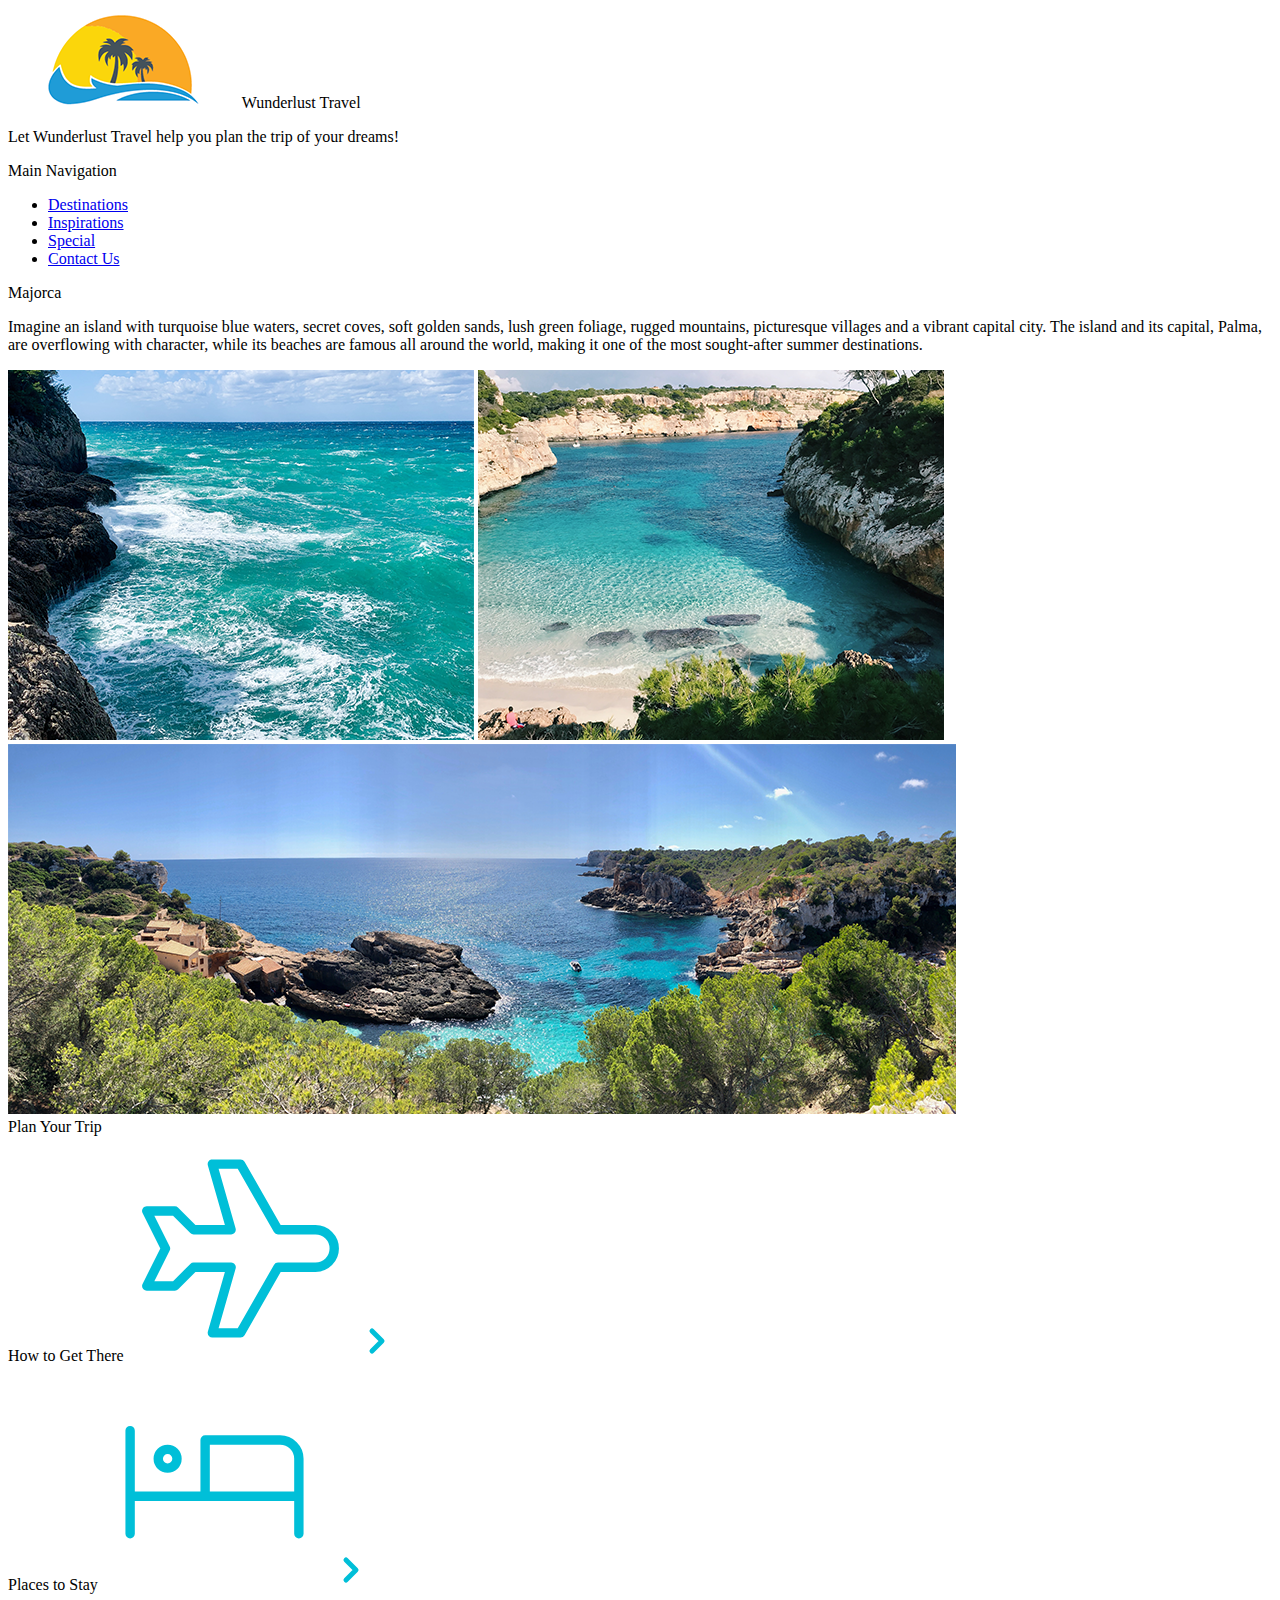
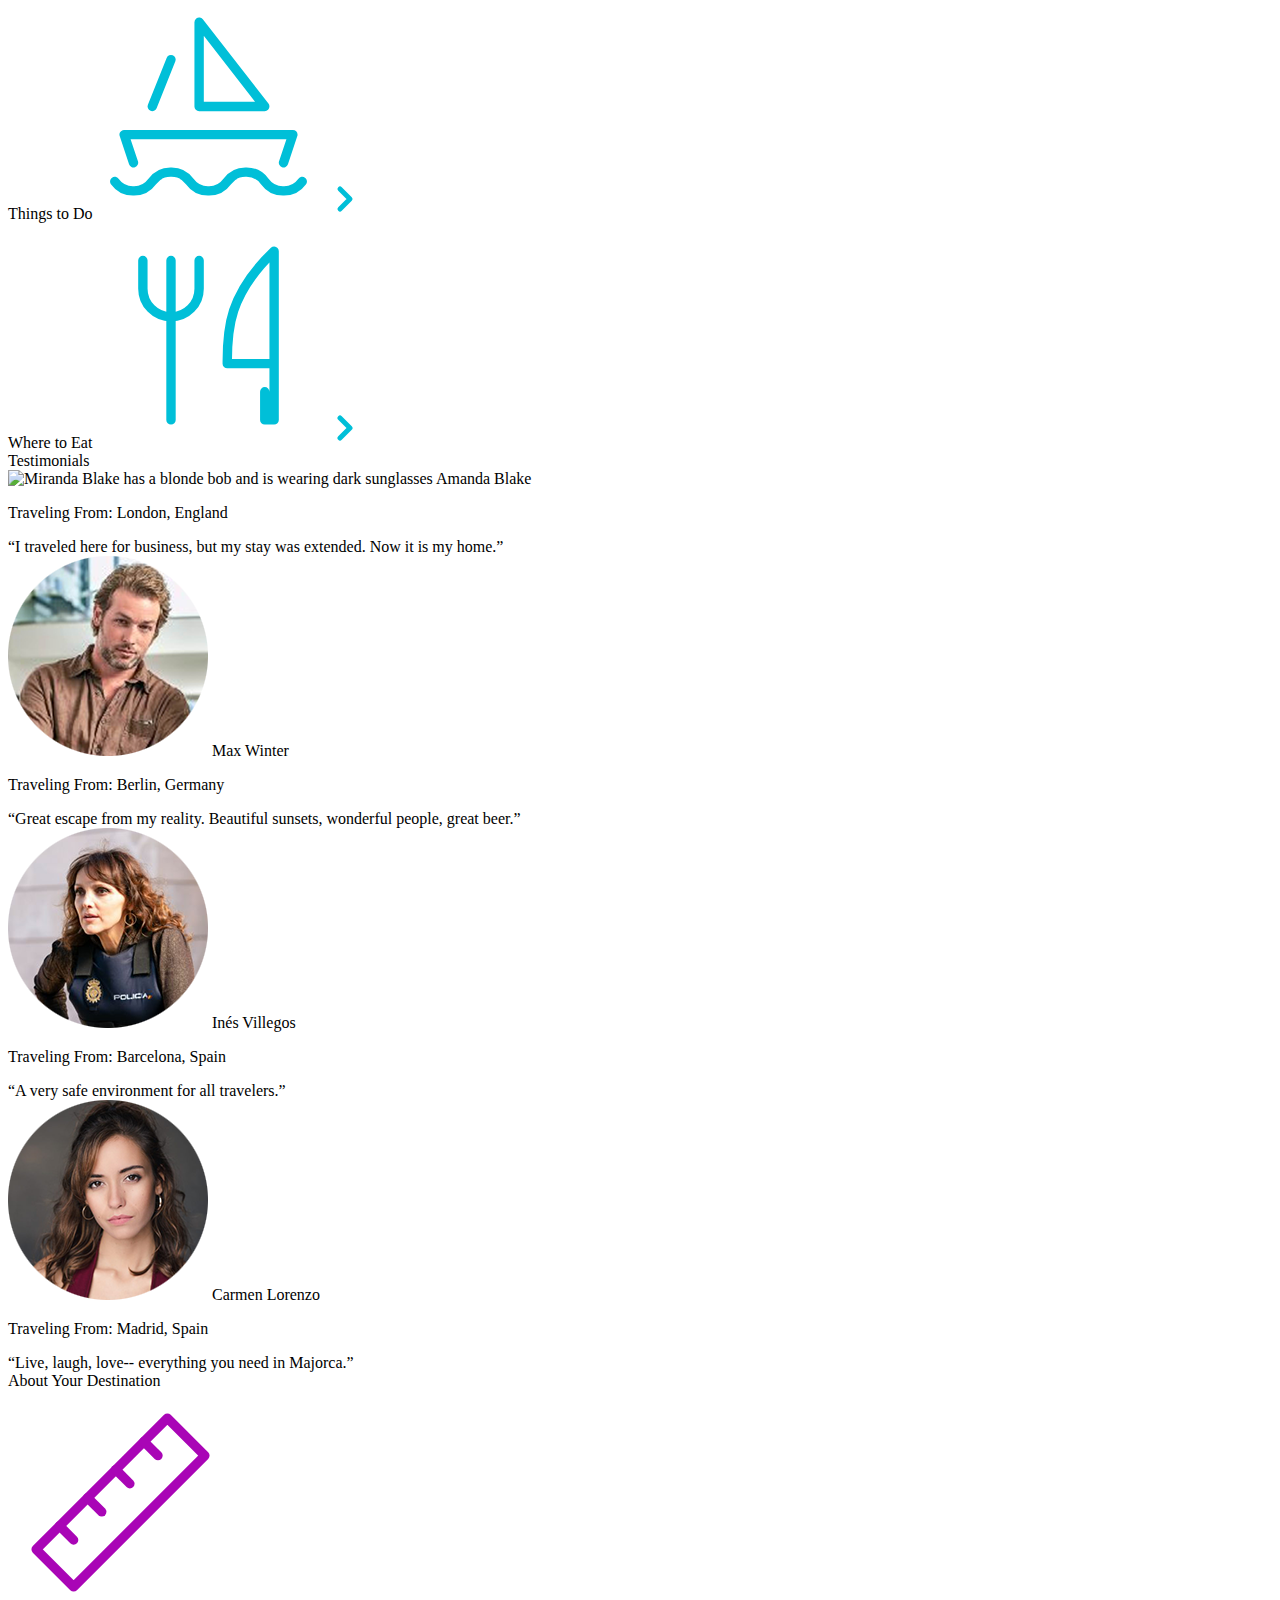
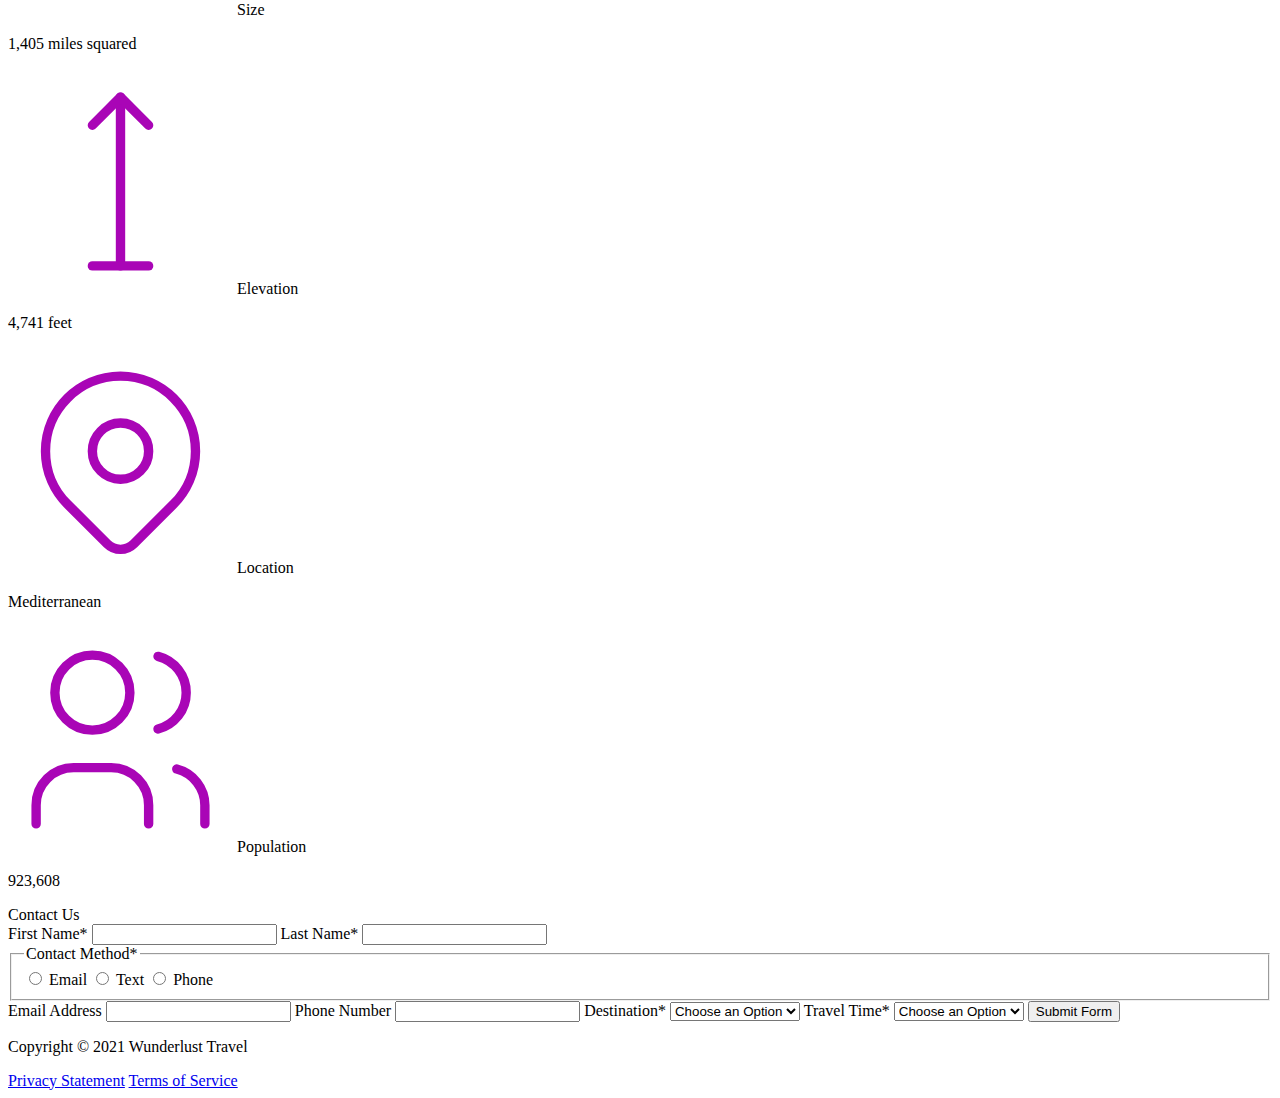
==== majorca.html @ 9dd8b70b "Added majorca.html" ====
<!DOCTYPE html>
<html lang="en">
    <head>
<!--         Add all required tags in the head here - meta tags for SEO, responsiveness, and with info about the page, etc., in addition to tags to create a card on Twitter with a large image and open graph tags to allow for sharing on other social media sites -->
    </head>
    <body>
<!--         Reveiew the document and add the proper tags to all of the headings  throughout. Use the outline feature in the validator to ensure that these have been added correctly. See the image of the correct outline as a reference if you have questions 

Also review the alt text on all of the images to ensure that it is descriptive and appropriate-->
        <header>
            <img src="images/logo.png" alt="The Wunderlust logo shows blue waves and the outline of two palm trees against an orange sun">
            Wunderlust Travel
            <p>Let Wunderlust Travel help you plan the trip of your dreams!</p>
            <nav>
                Main Navigation
                <ul>
                    <li><a href="#">Destinations</a></li>
                    <li><a href="#">Inspirations</a></li>
                    <li><a href="#">Special</a></li>
                    <li><a href="#">Contact Us</a></li>
                </ul>
            </nav>
        </header>
        <main>
            <article>  
                Majorca
                <p>Imagine an island with turquoise blue waters, secret coves, soft golden sands, lush green foliage, rugged mountains, picturesque villages and a vibrant capital city. The island and its capital, Palma, are overflowing with character, while its beaches are famous all around the world, making it one of the most sought-after summer destinations.</p>
                <img src="images/majorca-waves.png" alt="Turquoise blue waters with white wave caps crashing against a rock cliff">
                <img src="images/majorca-beach.png" alt="beach">
                <img src="images/majorca-cove.png" alt="Deep blue water leading to the horizon with the island and trees in the foreground">
                <section>
                    Plan Your Trip
                    <section>
                        How to Get There
                        <svg xmlns="http://www.w3.org/2000/svg" class="icon icon-tabler icon-tabler-plane" width="225" height="225" viewBox="0 0 24 24" stroke-width="1" stroke="#00bfd8" fill="none" stroke-linecap="round" stroke-linejoin="round"> <path stroke="none" d="M0 0h24v24H0z" fill="none"/> <path d="M16 10h4a2 2 0 0 1 0 4h-4l-4 7h-3l2 -7h-4l-2 2h-3l2 -4l-2 -4h3l2 2h4l-2 -7h3z" /></svg>
                        <a href="#" title="Search for flights">
                            <svg xmlns="http://www.w3.org/2000/svg" class="icon icon-tabler icon-tabler-chevron-right" width="40" height="40" viewBox="0 0 24 24" stroke-width="3" stroke="#00bfd8" fill="none" stroke-linecap="round" stroke-linejoin="round"><path stroke="none" d="M0 0h24v24H0z" fill="none"/><polyline points="9 6 15 12 9 18" /></svg>
                        </a>
                    </section>      
                    <section>
                        Places to Stay
                        <svg xmlns="http://www.w3.org/2000/svg" class="icon icon-tabler icon-tabler-bed" width="225" height="225" viewBox="0 0 24 24" stroke-width="1" stroke="#00bfd8" fill="none" stroke-linecap="round" stroke-linejoin="round"><path stroke="none" d="M0 0h24v24H0z" fill="none"/><path d="M3 7v11m0 -4h18m0 4v-8a2 2 0 0 0 -2 -2h-8v6" /><circle cx="7" cy="10" r="1" /></svg>
                        <a href="#" title="Search for hotels">
                            <svg xmlns="http://www.w3.org/2000/svg" class="icon icon-tabler icon-tabler-chevron-right" width="40" height="40" viewBox="0 0 24 24" stroke-width="3" stroke="#00bfd8" fill="none" stroke-linecap="round" stroke-linejoin="round"><path stroke="none" d="M0 0h24v24H0z" fill="none"/><polyline points="9 6 15 12 9 18" /></svg> 
                        </a>
                    </section>
                    <section>
                        Things to Do
                        <svg xmlns="http://www.w3.org/2000/svg" class="icon icon-tabler icon-tabler-sailboat" width="225" height="225" viewBox="0 0 24 24" stroke-width="1" stroke="#00bfd8" fill="none" stroke-linecap="round" stroke-linejoin="round"><path stroke="none" d="M0 0h24v24H0z" fill="none"/><path d="M2 20a2.4 2.4 0 0 0 2 1a2.4 2.4 0 0 0 2 -1a2.4 2.4 0 0 1 2 -1a2.4 2.4 0 0 1 2 1a2.4 2.4 0 0 0 2 1a2.4 2.4 0 0 0 2 -1a2.4 2.4 0 0 1 2 -1a2.4 2.4 0 0 1 2 1a2.4 2.4 0 0 0 2 1a2.4 2.4 0 0 0 2 -1" /><path d="M4 18l-1 -3h18l-1 3" /><path d="M11 12h7l-7 -9v9" /><line x1="8" y1="7" x2="6" y2="12" /></svg>
                        <a href="#" title="Search for Activities">
                            <svg xmlns="http://www.w3.org/2000/svg" class="icon icon-tabler icon-tabler-chevron-right" width="40" height="40" viewBox="0 0 24 24" stroke-width="3" stroke="#00bfd8" fill="none" stroke-linecap="round" stroke-linejoin="round"><path stroke="none" d="M0 0h24v24H0z" fill="none"/><polyline points="9 6 15 12 9 18" /></svg> 
                        </a>                     
                    </section>    
                    <section>
                        Where to Eat
                        <svg xmlns="http://www.w3.org/2000/svg" class="icon icon-tabler icon-tabler-tools-kitchen-2" width="225" height="225" viewBox="0 0 24 24" stroke-width="1" stroke="#00bfd8" fill="none" stroke-linecap="round" stroke-linejoin="round"><path stroke="none" d="M0 0h24v24H0z" fill="none"/><path d="M19 3v12h-5c-.023 -3.681 .184 -7.406 5 -12zm0 12v6h-1v-3m-10 -14v17m-3 -17v3a3 3 0 1 0 6 0v-3" /></svg>
                        <a href="#" title="Search for Restaurants">
                            <svg xmlns="http://www.w3.org/2000/svg" class="icon icon-tabler icon-tabler-chevron-right" width="40" height="40" viewBox="0 0 24 24" stroke-width="3" stroke="#00bfd8" fill="none" stroke-linecap="round" stroke-linejoin="round"><path stroke="none" d="M0 0h24v24H0z" fill="none"/><polyline points="9 6 15 12 9 18" /></svg>                          
                        </a>
                    </section>   
                </section>
                <section>
                    Testimonials
                    <section>
                        <img src="images/mirando-blake.png" alt="Miranda Blake has a blonde bob and is wearing dark sunglasses">
                        Amanda Blake
                        <p>Traveling From: London, England</p>
                        <q>I traveled here for business, but my stay was extended. Now it is my home.</q>
                    </section>
                    <section>
                        <img src="images/max-winter.png" alt="Max Winter">
                        Max Winter
                        <p>Traveling From: Berlin, Germany</p>
                        <q>Great escape from my reality. Beautiful sunsets, wonderful people, great beer.</q>
                    </section>
                    <section>
                        <img src="images/ines-villegoes.png" alt="lady person">
                        Inés Villegos
                        <p>Traveling From: Barcelona, Spain</p>
                        <q>A very safe environment for all travelers.</q>
                    </section>
                    <section>
                        <img src="images/carmen-lorenzo.png" alt="Carmen Lorenzo has long, dark brown hair and is wearing gold hoop earrings">
                        Carmen Lorenzo
                        <p>Traveling From: Madrid, Spain</p>
                        <q>Live, laugh, love-- everything you need in Majorca.</q>
                    </section>
                </section>
                <section>
                    About Your Destination
                    <section>
                        <svg xmlns="http://www.w3.org/2000/svg" class="icon icon-tabler icon-tabler-ruler-2" width="225" height="225" viewBox="0 0 24 24" stroke-width="1" stroke="#a905b6" fill="none" stroke-linecap="round" stroke-linejoin="round"><path stroke="none" d="M0 0h24v24H0z" fill="none"/><path d="M17 3l4 4l-14 14l-4 -4z" /><path d="M16 7l-1.5 -1.5" /><path d="M13 10l-1.5 -1.5" /><path d="M10 13l-1.5 -1.5" /><path d="M7 16l-1.5 -1.5" /></svg>
                        Size
                        <p>1,405 miles squared</p>
                    </section>
                    <section>
                        <svg xmlns="http://www.w3.org/2000/svg" class="icon icon-tabler icon-tabler-arrow-top-bar" width="225" height="225" viewBox="0 0 24 24" stroke-width="1" stroke="#a905b6" fill="none" stroke-linecap="round" stroke-linejoin="round"><path stroke="none" d="M0 0h24v24H0z" fill="none"/><line x1="12" y1="21" x2="12" y2="3" /><path d="M15 6l-3 -3l-3 3" /><line x1="9" y1="21" x2="15" y2="21" /></svg>
                        Elevation
                        <p>4,741 feet</p>
                    </section>
                    <section>
                        <svg xmlns="http://www.w3.org/2000/svg" class="icon icon-tabler icon-tabler-map-pin" width="225" height="225" viewBox="0 0 24 24" stroke-width="1" stroke="#a905b6" fill="none" stroke-linecap="round" stroke-linejoin="round"><path stroke="none" d="M0 0h24v24H0z" fill="none"/><circle cx="12" cy="11" r="3" /><path d="M17.657 16.657l-4.243 4.243a2 2 0 0 1 -2.827 0l-4.244 -4.243a8 8 0 1 1 11.314 0z" /></svg>
                        Location
                        <p>Mediterranean</p>
                    </section>
                    <section>
                        <svg xmlns="http://www.w3.org/2000/svg" class="icon icon-tabler icon-tabler-users" width="225" height="225" viewBox="0 0 24 24" stroke-width="1" stroke="#a905b6" fill="none" stroke-linecap="round" stroke-linejoin="round"><path stroke="none" d="M0 0h24v24H0z" fill="none"/><circle cx="9" cy="7" r="4" /><path d="M3 21v-2a4 4 0 0 1 4 -4h4a4 4 0 0 1 4 4v2" /><path d="M16 3.13a4 4 0 0 1 0 7.75" /><path d="M21 21v-2a4 4 0 0 0 -3 -3.85" /></svg>
                        Population
                        <p>923,608</p>
                    </section>
                </section>
                <section>
                    Contact Us
                    <form method="post" action="https://wp.zybooks.com/form-viewer.php">
                        <label for="fName">First Name<span>*</span></label>
                        <input type="text" name="fName" id="fName" autocomplete="given-name" required>
                        <label for="lName">Last Name<span>*</span></label>
                        <input type="text" name="lName" id="lName" autocomplete="family-name" required>
                        <fieldset>
                            <legend>Contact Method<span>*</span></legend>
                            <input type="radio" name="contactPref" id="prefEmail" required>
                            <label for="prefEmail">Email</label>
                            <input type="radio" name="contactPref" id="prefText">
                            <label for="prefText">Text</label>
                            <input type="radio" name="contactPref" id="prefPhone">
                            <label for="prefPhone">Phone</label>
                        </fieldset>
                        <label for="email">Email Address</label>
                        <input type="email" name="email" id="email" autocomplete="email">
                        <label for="phone">Phone Number</label>
                        <input type="tel" name="phone" id="phone" autocomplete="tel">
                        <label for="destination">Destination<span>*</span></label>
                        <select name="destination" id="destination" required>
                            <option value="">Choose an Option</option>
                            <option value="barcelona">Barcelona</option>
                            <option value="granada">Granada</option>
                            <option value="ibiza">Ibiza</option>
                            <option value="madrid">Madrid</option>
                            <option value="majora">Majora</option>
                            <option value="seville">Seville</option>
                            <option value="tenerife">Tenerife</option>
                            <option value="valencia">Valencia</option>
                        </select>
                        <label for="travelTime">Travel Time<span>*</span></label>
                        <select name="travelTime" id="travelTime" required>
                            <option value="">Choose an Option</option>
                            <option value="fall">Fall</option>
                            <option value="winter">Winter</option>
                            <option value="spring">Spring</option>
                            <option value="summer">Summer</option>
                            <option value="flexible">Flexible</option>
                        </select>
                        <input type="submit" name="mySubmit" id="mySubmit" value="Submit Form">
                    </form>
                </section>
            </article>
        </main>
        <footer>
            <p>Copyright &copy; 2021 Wunderlust Travel</p>
            <a href="#">Privacy Statement</a>
            <a href="#">Terms of Service</a>
        </footer>
    </body>
</html>
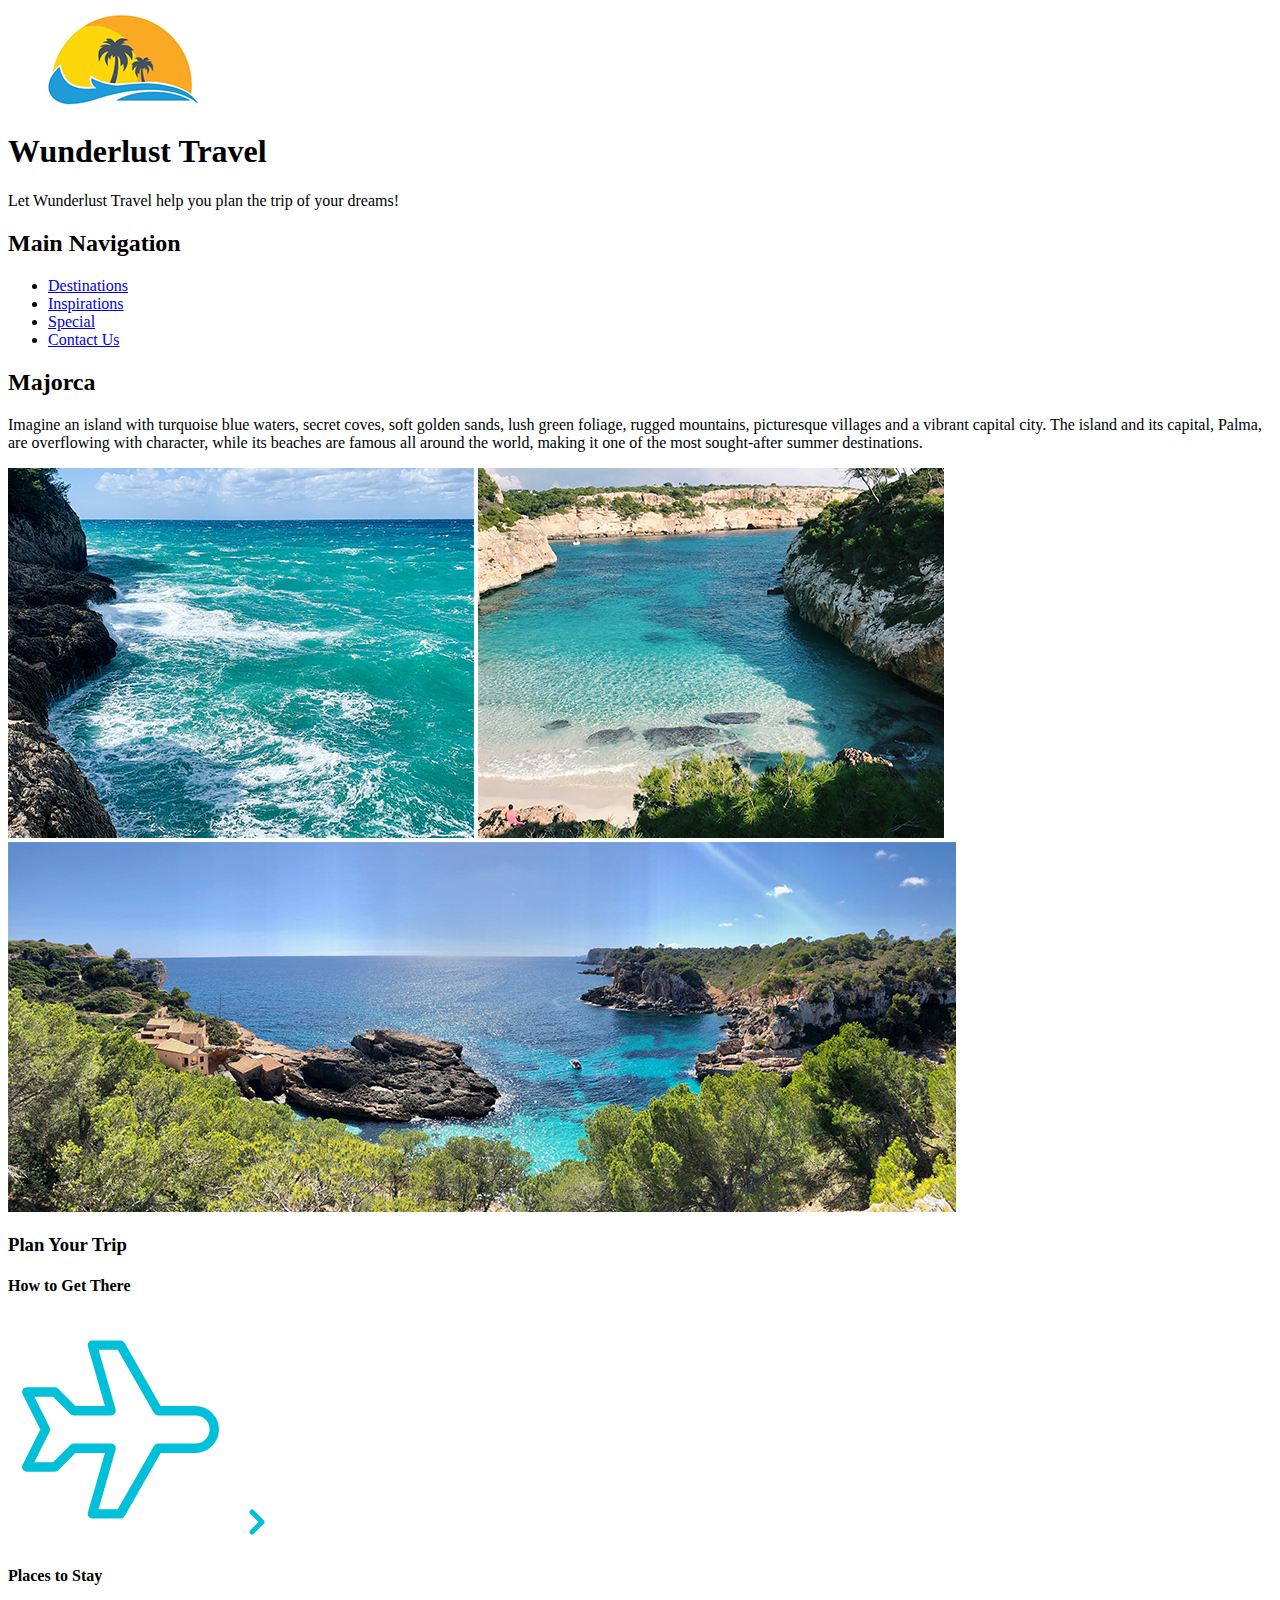
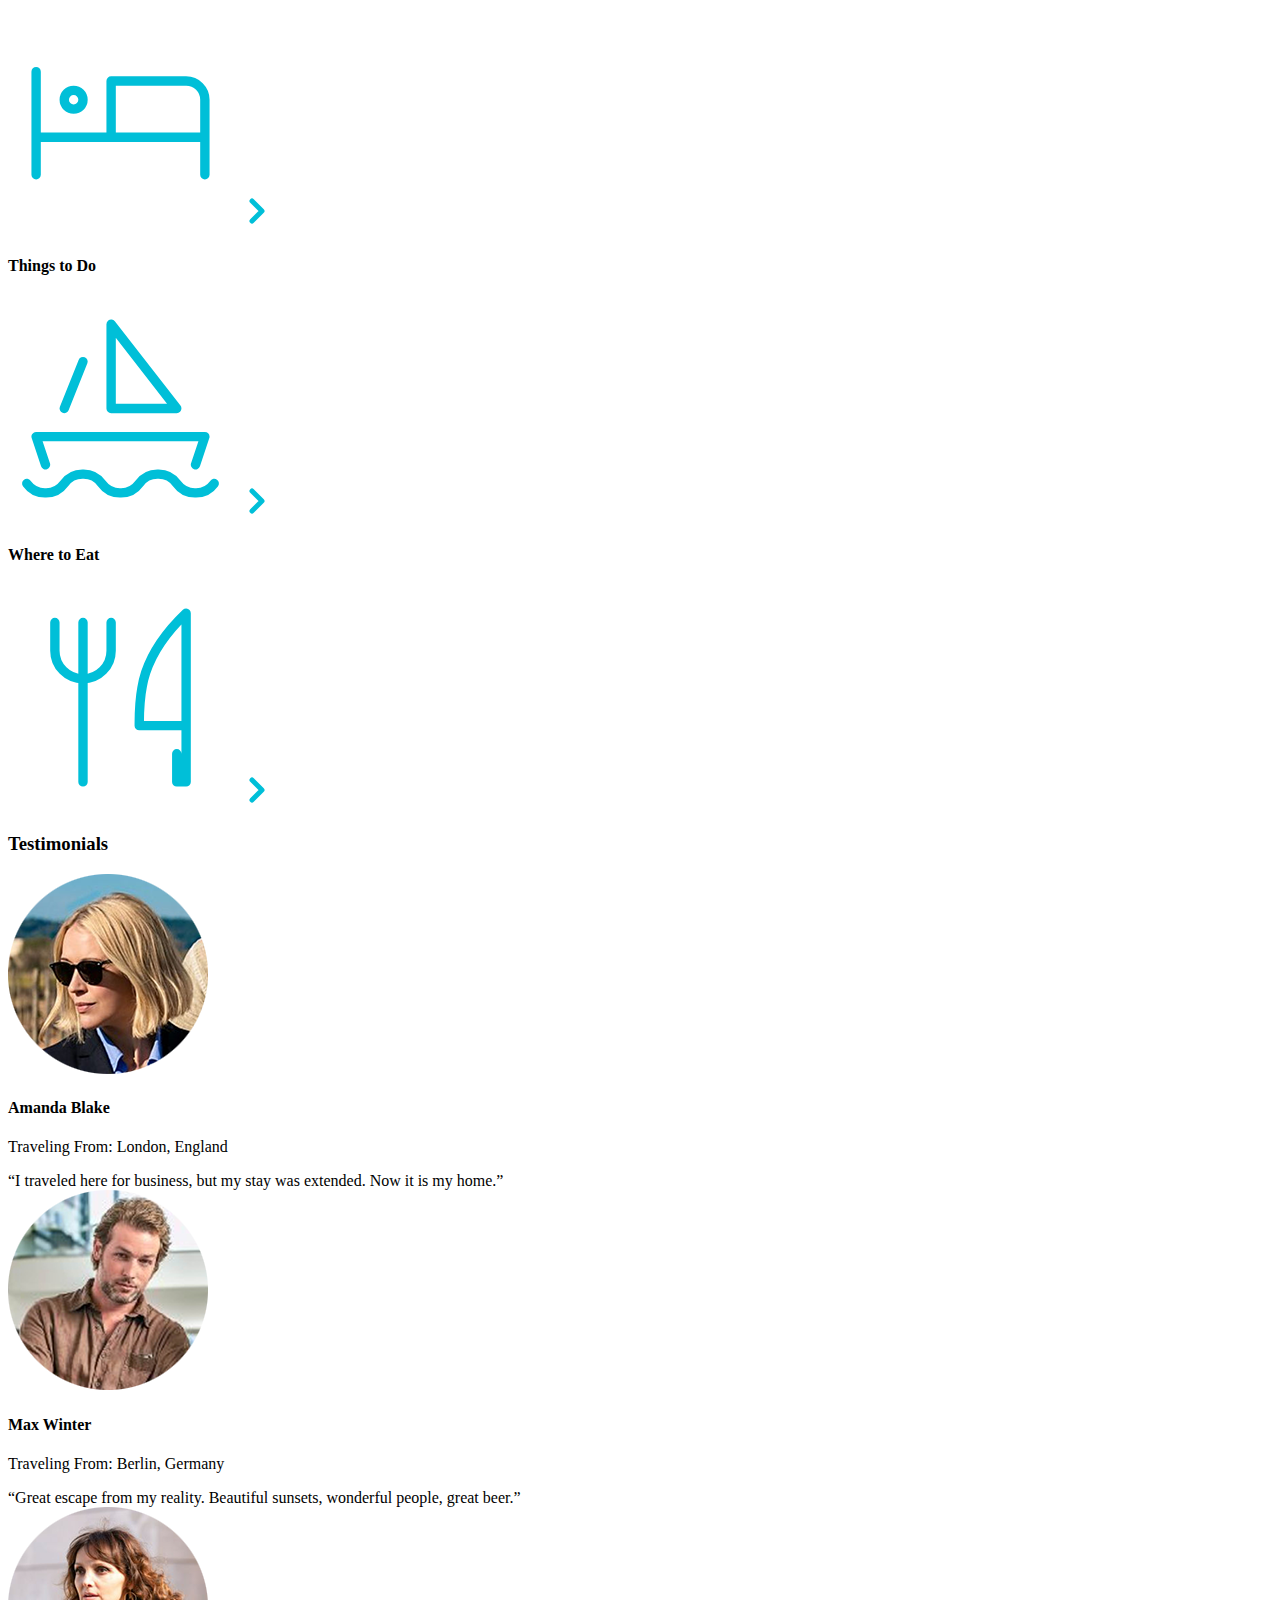
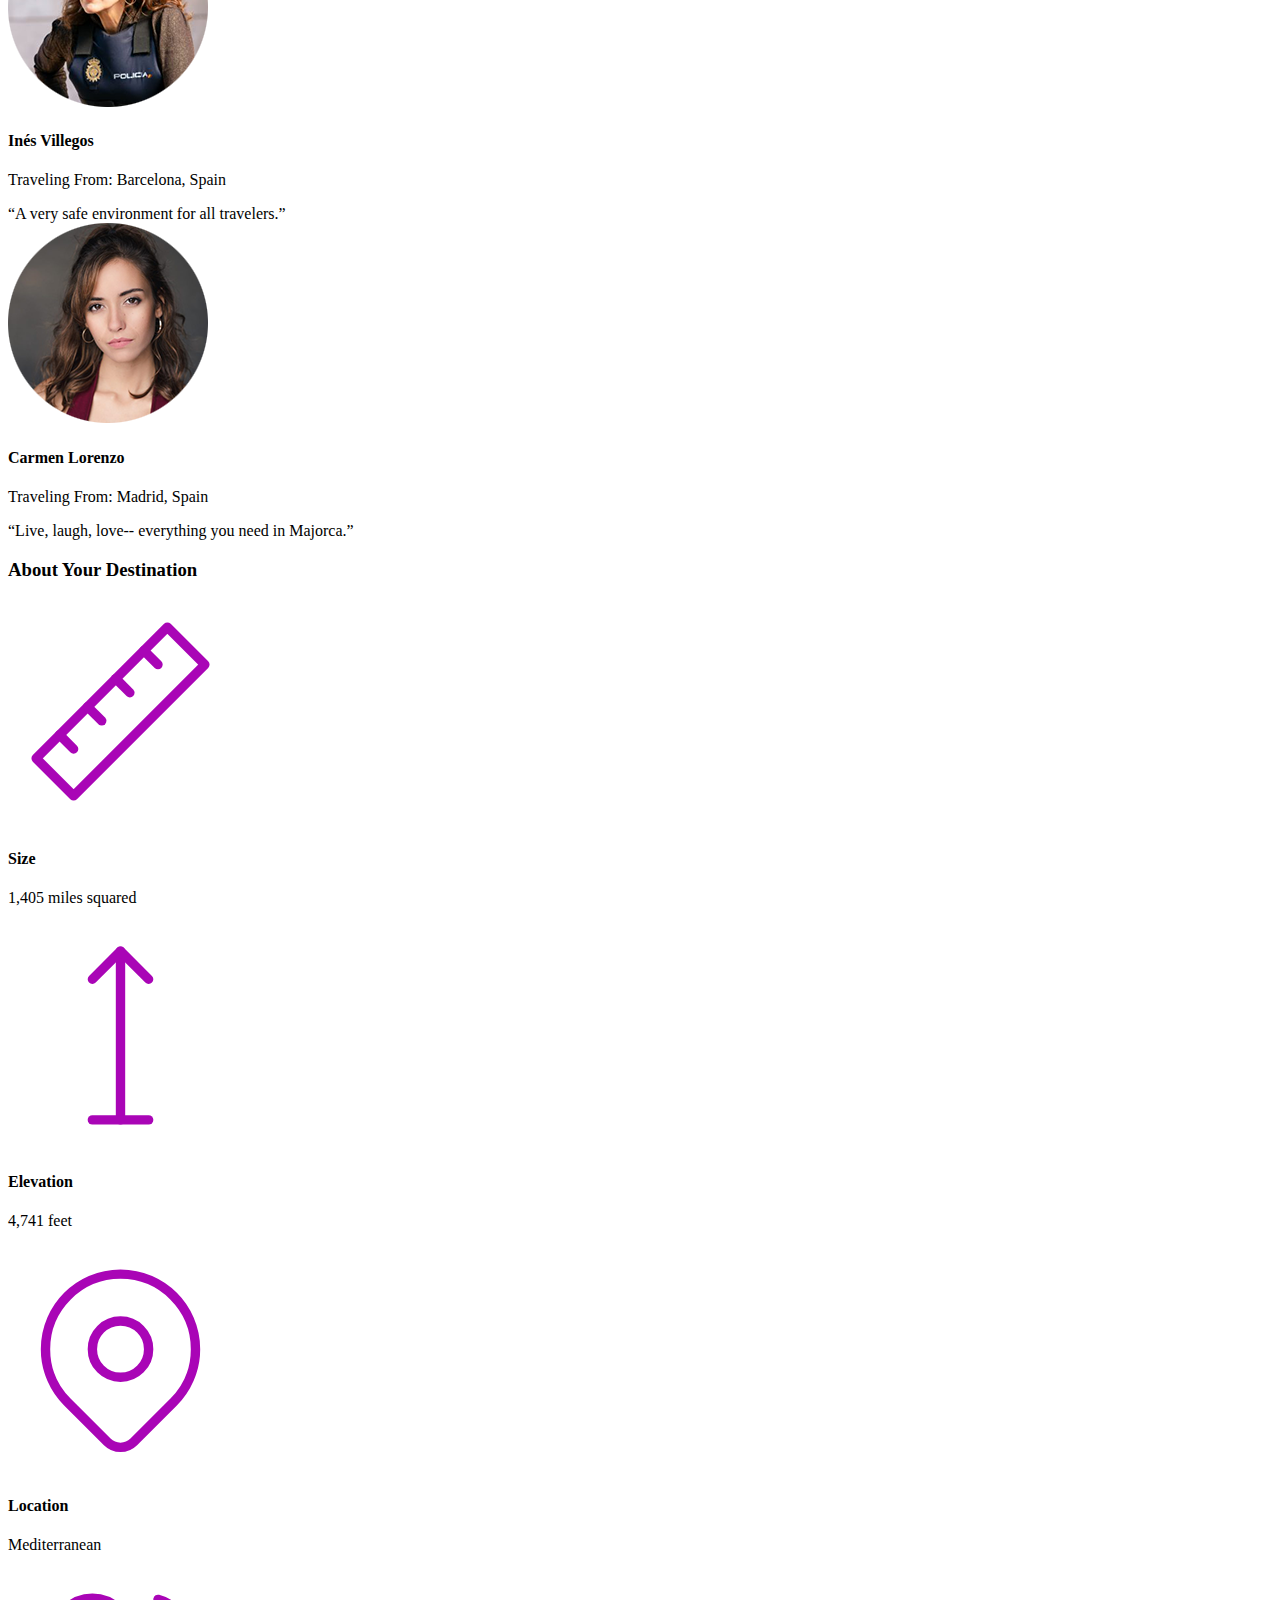
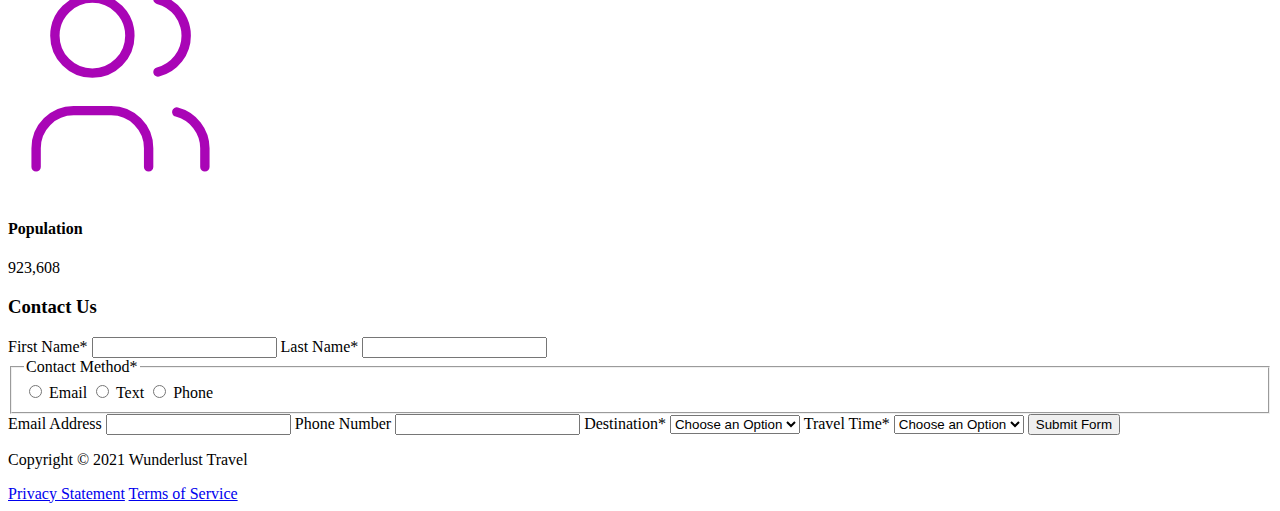
==== commit f560fa96: "Final updated Majorca.html" ====
--- a/majorca.html
+++ b/majorca.html
@@ -2,6 +2,24 @@
 <html lang="en">
     <head>
 <!--         Add all required tags in the head here - meta tags for SEO, responsiveness, and with info about the page, etc., in addition to tags to create a card on Twitter with a large image and open graph tags to allow for sharing on other social media sites -->
+    <!--Meta tags-->
+        <meta charset="UTF-8">
+        <meta name="author" content="Annette Short">
+        <title>visit Majorca!</title>
+        <meta name="description" content="Travel site about Majorca. How to stay and popular attractions.">
+        <meta name="viewport" content="width-device-width, initial-scale=1">
+    <!--Twitter card-->
+        <meta name="twitter:card" content="summary_large_image">
+        <meta name="twitter:site" content="@username">
+        <meta name="twitter:creator" content="@username">
+        <meta name="twitter:title" content="Wunderlust - Visit Majorca!">
+        <meta name="twitter:description" content="learn about the beautiful Majorca and all the necesseties you'll need on your next vacay!">
+        <meta name="twitter:image" content="images/majorca-waves.png">
+    <!--Open graph tag-->
+        <meta property="og:title" content="Majorca">
+        <meta property="og:url" content="file:///C:/Users/netty/Downloads/majorca.html">
+        <meta property="og:type" content="website">
+        <meta property="og:image" content="images/majorca-waves.png">
     </head>
     <body>
 <!--         Reveiew the document and add the proper tags to all of the headings  throughout. Use the outline feature in the validator to ensure that these have been added correctly. See the image of the correct outline as a reference if you have questions 
@@ -9,10 +27,10 @@
 Also review the alt text on all of the images to ensure that it is descriptive and appropriate-->
         <header>
             <img src="images/logo.png" alt="The Wunderlust logo shows blue waves and the outline of two palm trees against an orange sun">
-            Wunderlust Travel
+            <h1>Wunderlust Travel</h1>
             <p>Let Wunderlust Travel help you plan the trip of your dreams!</p>
             <nav>
-                Main Navigation
+                <h2>Main Navigation</h2>
                 <ul>
                     <li><a href="#">Destinations</a></li>
                     <li><a href="#">Inspirations</a></li>
@@ -23,36 +41,36 @@
         </header>
         <main>
             <article>  
-                Majorca
+                <h2>Majorca</h2>
                 <p>Imagine an island with turquoise blue waters, secret coves, soft golden sands, lush green foliage, rugged mountains, picturesque villages and a vibrant capital city. The island and its capital, Palma, are overflowing with character, while its beaches are famous all around the world, making it one of the most sought-after summer destinations.</p>
                 <img src="images/majorca-waves.png" alt="Turquoise blue waters with white wave caps crashing against a rock cliff">
-                <img src="images/majorca-beach.png" alt="beach">
+                <img src="images/majorca-beach.png" alt="Shallow, teal waters with minimal waves, surrounded by rocky ledges and a small beach is at the opening.">
                 <img src="images/majorca-cove.png" alt="Deep blue water leading to the horizon with the island and trees in the foreground">
                 <section>
-                    Plan Your Trip
+                    <h3>Plan Your Trip</h3>
                     <section>
-                        How to Get There
+                        <h4>How to Get There</h4>
                         <svg xmlns="http://www.w3.org/2000/svg" class="icon icon-tabler icon-tabler-plane" width="225" height="225" viewBox="0 0 24 24" stroke-width="1" stroke="#00bfd8" fill="none" stroke-linecap="round" stroke-linejoin="round"> <path stroke="none" d="M0 0h24v24H0z" fill="none"/> <path d="M16 10h4a2 2 0 0 1 0 4h-4l-4 7h-3l2 -7h-4l-2 2h-3l2 -4l-2 -4h3l2 2h4l-2 -7h3z" /></svg>
                         <a href="#" title="Search for flights">
                             <svg xmlns="http://www.w3.org/2000/svg" class="icon icon-tabler icon-tabler-chevron-right" width="40" height="40" viewBox="0 0 24 24" stroke-width="3" stroke="#00bfd8" fill="none" stroke-linecap="round" stroke-linejoin="round"><path stroke="none" d="M0 0h24v24H0z" fill="none"/><polyline points="9 6 15 12 9 18" /></svg>
                         </a>
                     </section>      
                     <section>
-                        Places to Stay
+                        <h4>Places to Stay</h4>
                         <svg xmlns="http://www.w3.org/2000/svg" class="icon icon-tabler icon-tabler-bed" width="225" height="225" viewBox="0 0 24 24" stroke-width="1" stroke="#00bfd8" fill="none" stroke-linecap="round" stroke-linejoin="round"><path stroke="none" d="M0 0h24v24H0z" fill="none"/><path d="M3 7v11m0 -4h18m0 4v-8a2 2 0 0 0 -2 -2h-8v6" /><circle cx="7" cy="10" r="1" /></svg>
                         <a href="#" title="Search for hotels">
                             <svg xmlns="http://www.w3.org/2000/svg" class="icon icon-tabler icon-tabler-chevron-right" width="40" height="40" viewBox="0 0 24 24" stroke-width="3" stroke="#00bfd8" fill="none" stroke-linecap="round" stroke-linejoin="round"><path stroke="none" d="M0 0h24v24H0z" fill="none"/><polyline points="9 6 15 12 9 18" /></svg> 
                         </a>
                     </section>
                     <section>
-                        Things to Do
+                        <h4>Things to Do</h4>
                         <svg xmlns="http://www.w3.org/2000/svg" class="icon icon-tabler icon-tabler-sailboat" width="225" height="225" viewBox="0 0 24 24" stroke-width="1" stroke="#00bfd8" fill="none" stroke-linecap="round" stroke-linejoin="round"><path stroke="none" d="M0 0h24v24H0z" fill="none"/><path d="M2 20a2.4 2.4 0 0 0 2 1a2.4 2.4 0 0 0 2 -1a2.4 2.4 0 0 1 2 -1a2.4 2.4 0 0 1 2 1a2.4 2.4 0 0 0 2 1a2.4 2.4 0 0 0 2 -1a2.4 2.4 0 0 1 2 -1a2.4 2.4 0 0 1 2 1a2.4 2.4 0 0 0 2 1a2.4 2.4 0 0 0 2 -1" /><path d="M4 18l-1 -3h18l-1 3" /><path d="M11 12h7l-7 -9v9" /><line x1="8" y1="7" x2="6" y2="12" /></svg>
                         <a href="#" title="Search for Activities">
                             <svg xmlns="http://www.w3.org/2000/svg" class="icon icon-tabler icon-tabler-chevron-right" width="40" height="40" viewBox="0 0 24 24" stroke-width="3" stroke="#00bfd8" fill="none" stroke-linecap="round" stroke-linejoin="round"><path stroke="none" d="M0 0h24v24H0z" fill="none"/><polyline points="9 6 15 12 9 18" /></svg> 
                         </a>                     
                     </section>    
                     <section>
-                        Where to Eat
+                        <h4>Where to Eat</h4>
                         <svg xmlns="http://www.w3.org/2000/svg" class="icon icon-tabler icon-tabler-tools-kitchen-2" width="225" height="225" viewBox="0 0 24 24" stroke-width="1" stroke="#00bfd8" fill="none" stroke-linecap="round" stroke-linejoin="round"><path stroke="none" d="M0 0h24v24H0z" fill="none"/><path d="M19 3v12h-5c-.023 -3.681 .184 -7.406 5 -12zm0 12v6h-1v-3m-10 -14v17m-3 -17v3a3 3 0 1 0 6 0v-3" /></svg>
                         <a href="#" title="Search for Restaurants">
                             <svg xmlns="http://www.w3.org/2000/svg" class="icon icon-tabler icon-tabler-chevron-right" width="40" height="40" viewBox="0 0 24 24" stroke-width="3" stroke="#00bfd8" fill="none" stroke-linecap="round" stroke-linejoin="round"><path stroke="none" d="M0 0h24v24H0z" fill="none"/><polyline points="9 6 15 12 9 18" /></svg>                          
@@ -60,57 +78,57 @@
                     </section>   
                 </section>
                 <section>
-                    Testimonials
+                    <h3>Testimonials</h3>
                     <section>
-                        <img src="images/mirando-blake.png" alt="Miranda Blake has a blonde bob and is wearing dark sunglasses">
-                        Amanda Blake
+                        <img src="images/miranda-blake.png" alt="Miranda Blake has a blonde bob and is wearing dark sunglasses">
+                        <h4>Amanda Blake</h4>
                         <p>Traveling From: London, England</p>
                         <q>I traveled here for business, but my stay was extended. Now it is my home.</q>
                     </section>
                     <section>
-                        <img src="images/max-winter.png" alt="Max Winter">
-                        Max Winter
+                        <img src="images/max-winter.png" alt="Max Winter has short shaggy hair leaned slightly askew with a brown shirt.">
+                        <h4>Max Winter</h4>
                         <p>Traveling From: Berlin, Germany</p>
                         <q>Great escape from my reality. Beautiful sunsets, wonderful people, great beer.</q>
                     </section>
                     <section>
-                        <img src="images/ines-villegoes.png" alt="lady person">
-                        Inés Villegos
+                        <img src="images/ines-villegoes.png" alt="Ines Villegos has medium length curly hair with a brown shirt and a police vest.">
+                        <h4>Inés Villegos</h4>
                         <p>Traveling From: Barcelona, Spain</p>
                         <q>A very safe environment for all travelers.</q>
                     </section>
                     <section>
                         <img src="images/carmen-lorenzo.png" alt="Carmen Lorenzo has long, dark brown hair and is wearing gold hoop earrings">
-                        Carmen Lorenzo
+                        <h4>Carmen Lorenzo</h4>
                         <p>Traveling From: Madrid, Spain</p>
                         <q>Live, laugh, love-- everything you need in Majorca.</q>
                     </section>
                 </section>
                 <section>
-                    About Your Destination
+                    <h3>About Your Destination</h3>
                     <section>
                         <svg xmlns="http://www.w3.org/2000/svg" class="icon icon-tabler icon-tabler-ruler-2" width="225" height="225" viewBox="0 0 24 24" stroke-width="1" stroke="#a905b6" fill="none" stroke-linecap="round" stroke-linejoin="round"><path stroke="none" d="M0 0h24v24H0z" fill="none"/><path d="M17 3l4 4l-14 14l-4 -4z" /><path d="M16 7l-1.5 -1.5" /><path d="M13 10l-1.5 -1.5" /><path d="M10 13l-1.5 -1.5" /><path d="M7 16l-1.5 -1.5" /></svg>
-                        Size
+                        <h4>Size</h4>
                         <p>1,405 miles squared</p>
                     </section>
                     <section>
                         <svg xmlns="http://www.w3.org/2000/svg" class="icon icon-tabler icon-tabler-arrow-top-bar" width="225" height="225" viewBox="0 0 24 24" stroke-width="1" stroke="#a905b6" fill="none" stroke-linecap="round" stroke-linejoin="round"><path stroke="none" d="M0 0h24v24H0z" fill="none"/><line x1="12" y1="21" x2="12" y2="3" /><path d="M15 6l-3 -3l-3 3" /><line x1="9" y1="21" x2="15" y2="21" /></svg>
-                        Elevation
+                        <h4>Elevation</h4>
                         <p>4,741 feet</p>
                     </section>
                     <section>
                         <svg xmlns="http://www.w3.org/2000/svg" class="icon icon-tabler icon-tabler-map-pin" width="225" height="225" viewBox="0 0 24 24" stroke-width="1" stroke="#a905b6" fill="none" stroke-linecap="round" stroke-linejoin="round"><path stroke="none" d="M0 0h24v24H0z" fill="none"/><circle cx="12" cy="11" r="3" /><path d="M17.657 16.657l-4.243 4.243a2 2 0 0 1 -2.827 0l-4.244 -4.243a8 8 0 1 1 11.314 0z" /></svg>
-                        Location
+                        <h4>Location</h4>
                         <p>Mediterranean</p>
                     </section>
                     <section>
                         <svg xmlns="http://www.w3.org/2000/svg" class="icon icon-tabler icon-tabler-users" width="225" height="225" viewBox="0 0 24 24" stroke-width="1" stroke="#a905b6" fill="none" stroke-linecap="round" stroke-linejoin="round"><path stroke="none" d="M0 0h24v24H0z" fill="none"/><circle cx="9" cy="7" r="4" /><path d="M3 21v-2a4 4 0 0 1 4 -4h4a4 4 0 0 1 4 4v2" /><path d="M16 3.13a4 4 0 0 1 0 7.75" /><path d="M21 21v-2a4 4 0 0 0 -3 -3.85" /></svg>
-                        Population
+                        <h4>Population</h4>
                         <p>923,608</p>
                     </section>
                 </section>
                 <section>
-                    Contact Us
+                    <h3>Contact Us</h3>
                     <form method="post" action="https://wp.zybooks.com/form-viewer.php">
                         <label for="fName">First Name<span>*</span></label>
                         <input type="text" name="fName" id="fName" autocomplete="given-name" required>
